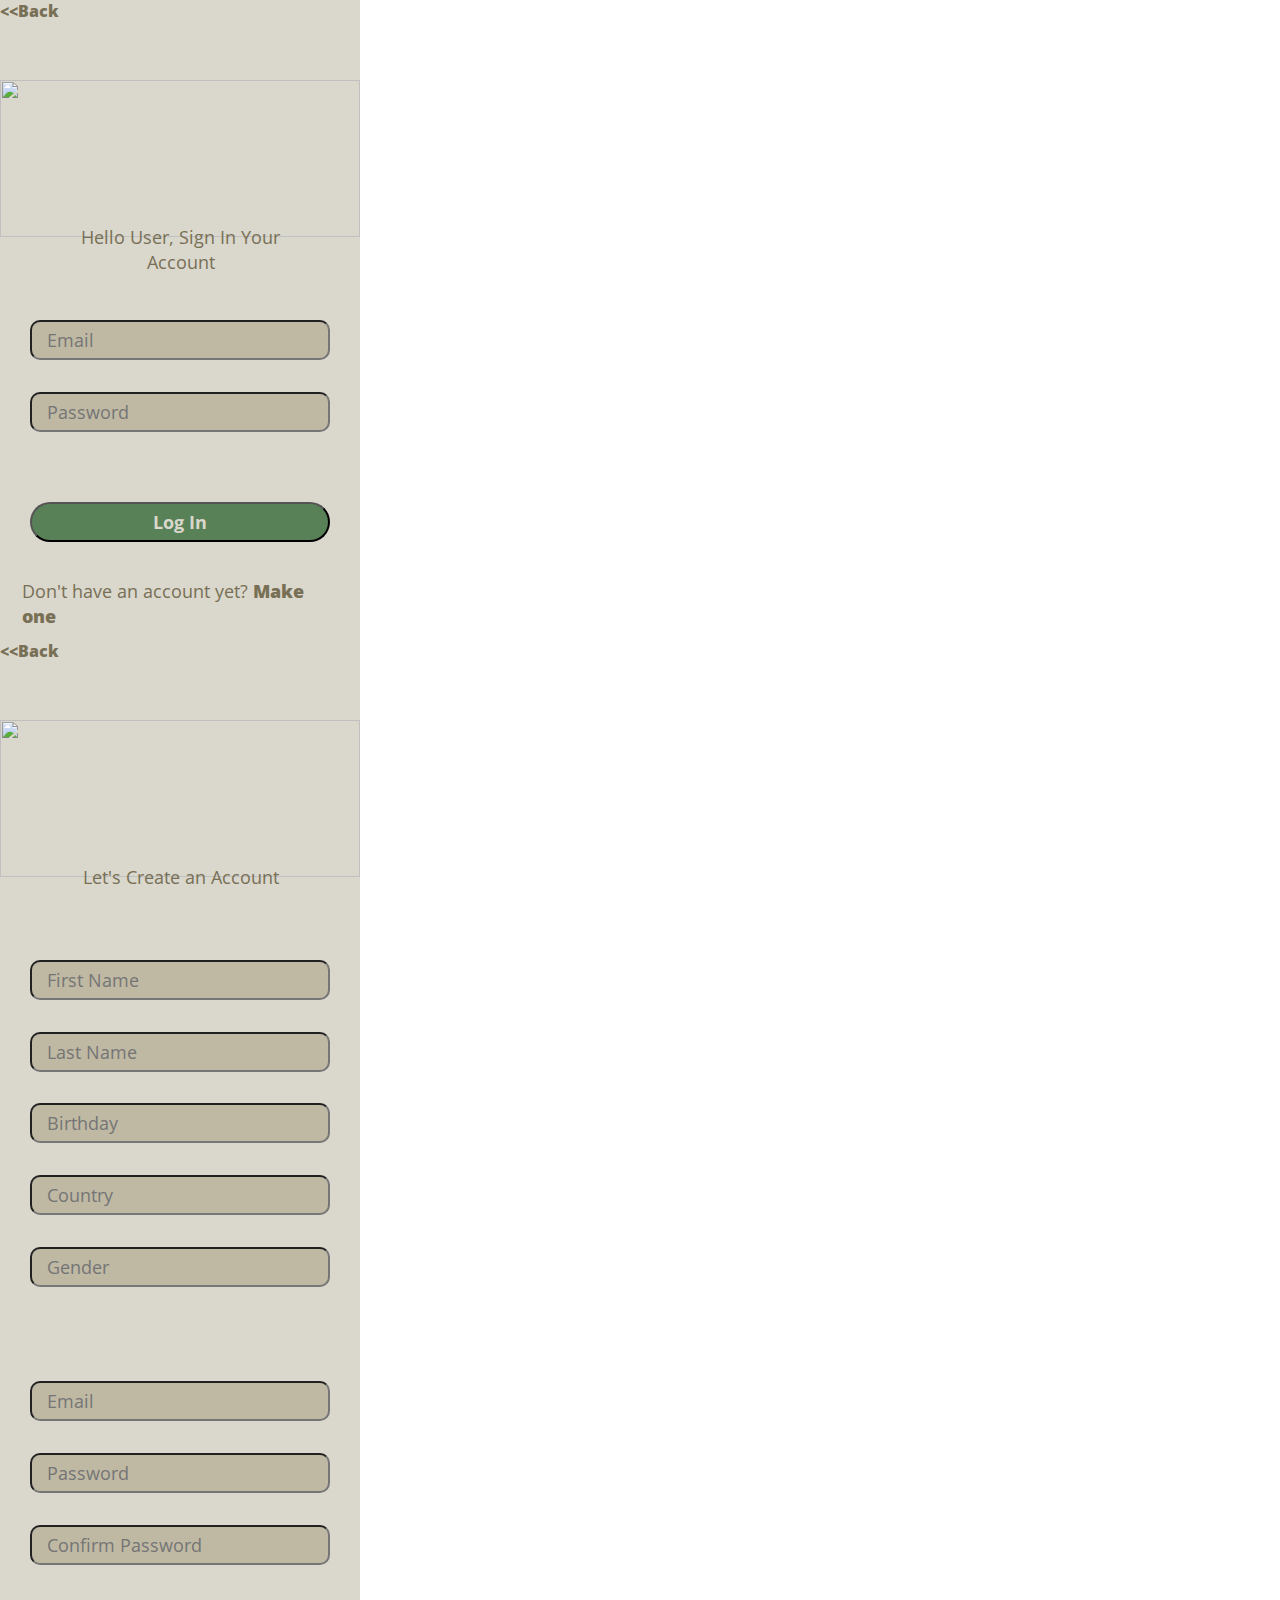
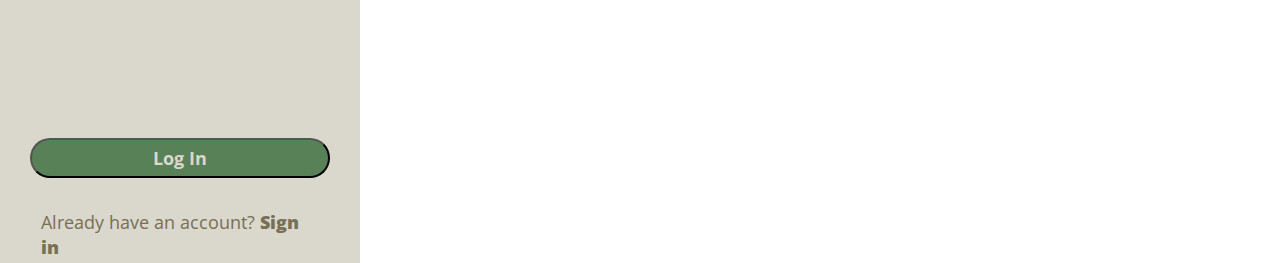
==== logIn.html @ a55f3f31 "commit change" ====
<!DOCTYPE html>
<html lang="en">
<head>
    <meta charset="UTF-8">
    <meta name="viewport" content="width=device-width, initial-scale=1.0">
    <title>Document</title>

    <link rel="preconnect" href="https://fonts.gstatic.com">
    <link href="https://fonts.googleapis.com/css2?family=Open+Sans&display=swap" rel="stylesheet">

    <link rel="stylesheet" href="css/logIn.css">

    <!--trying to include JQuery (stackoverflow thx for the carry)-->
    <script src="jquery/jquery.txt"></script>

</head>
<body>
    <div class="Starting-pages">
        <div class="log-in-container">
            <div class="introduction">
                <a href="index.html">&#60;&#60;Back</a>
                <img class="people" src="WHYMASK (3) 1.png">
                <h4>Hello User, Sign In Your Account</h4>
            </div>
            <div class="log-in">
                <form>
                    <input class="Email"type="text" placeholder="Email"/>
                    <input class="Password"type="password" placeholder="Password"/>
                </form>
                <button class="cta-select">Log In</button>
                <p class="message">Don't have an account yet? <a href="#">Make one</a></p>
            </div>
        </div>
        <div class="sign-up-container">
            <div class="introduction">
                <a href="index.html">&#60;&#60;Back</a>
                <img class="people" src="WHYMASK (3) 1.png">
                <h4>Let's Create an Account</h4>
            </div>
            <div class="sign-up">
                <form>
                    <input class="First-Name"type="text" placeholder="First Name"/>
                    <input class="Last-Name"type="text" placeholder="Last Name"/>
                    <input class="Birthday"type="text" placeholder="Birthday"/>
                    <input class="Country"type="text" placeholder="Country"/>
                    <input class="Gender"type="text" placeholder="Gender"/>
                    <input class="Email"type="text" placeholder="Email"/>
                    <input class="Password"type="password" placeholder="Password"/>
                    <input class="Confirm-Password"type="password" placeholder="Confirm Password"/>
                </form>
                <button class="cta-select">Log In</button>
                <p class="message">Already have an account? <a href="#">Sign in</a></p>
            </div>
        </div>
    </div>
    <script src="js/logIn.js"></script>
</body>
</html>
---- css/logIn.css ----
*{
    margin: 0px;
    padding: 0px;
    box-sizing:border-box;
}

body{
    font-family: 'Open Sans', sans-serif;
}
/*Log-In Page Styling */
.log-in-container{
    position: relative;
    width: 360px;
    height: 640px;
    background-color: #DAD7CD;
    overflow: hidden;
}
.people{
    position: absolute;
    width: 360px;
    height: 157px;
    left: 0px;
    top: 80px;
}
.introduction h4{
    position: absolute;
    width: 269px;
    height: 25px;
    left: 46px;
    top: 225px;

    font-family: Open Sans;
    font-style: normal;
    font-weight: normal;
    font-size: 18px;
    line-height: 25px;
    /* identical to box height */

    text-align: center;

    color: #787055;
}
.log-in .Email{
    position: absolute;
    width: 300px;
    height: 40px;
    left: 30px;
    top: 320px;

    background: #BFB9A4;
    border-radius: 10px;

    font-family: Open Sans;
    font-style: normal;
    font-weight: normal;
    font-size: 18px;
    line-height: 25px;
    padding: 0px 0px 0px 15px;
    color: #787055;
}
.log-in .Password{
    position: absolute;
    width: 300px;
    height: 40px;
    left: 30px;
    top: 392px;

    background: #BFB9A4;
    border-radius: 10px;

    font-family: Open Sans;
    font-style: normal;
    font-weight: normal;
    font-size: 18px;
    line-height: 25px;
    padding: 0px 0px 0px 15px;
    color: #787055;
}
.log-in button{
    position: absolute;
    width: 300px;
    height: 40px;
    left: 30px;
    top: 502px;

    background: #588157;
    border-radius: 20px;

    font-family: Open Sans;
    font-style: normal;
    font-weight: bold;
    font-size: 18px;
    line-height: 25px;
    color: #DAD7CD;
}

.log-in p{
    position: absolute;
    width: 317px;
    height: 25px;
    left: 22px;
    top: 579px;

    font-family: Open Sans;
    font-style: normal;
    font-weight: normal;
    font-size: 18px;
    line-height: 25px;
    color: #787055;
}
.log-in-container a{
    text-decoration: none;
    color: #787055;
    font-weight:900;
}
/*Sign-Up Page Styling*/
.sign-up-container{
    position: relative;
    width: 360px;
    height: 1223px;
    background-color: #DAD7CD;
    overflow: hidden;
}

.sign-up-container a{
    text-decoration: none;
    color: #787055;
    font-weight:900;
}

.sign-up .First-Name{
    position: absolute;
    width: 300px;
    height: 40px;
    left: 30px;
    top: 320px;

    background: #BFB9A4;
    border-radius: 10px;

    font-family: Open Sans;
    font-style: normal;
    font-weight: normal;
    font-size: 18px;
    line-height: 25px;
    padding: 0px 0px 0px 15px;
    color: #787055;
}

.sign-up .Last-Name{
    position: absolute;
    width: 300px;
    height: 40px;
    left: 30px;
    top: 392px;

    background: #BFB9A4;
    border-radius: 10px;

    font-family: Open Sans;
    font-style: normal;
    font-weight: normal;
    font-size: 18px;
    line-height: 25px;
    padding: 0px 0px 0px 15px;
    color: #787055;
}

.sign-up .Birthday{
    position: absolute;
    width: 300px;
    height: 40px;
    left: 30px;
    top: 463px;

    background: #BFB9A4;
    border-radius: 10px;

    font-family: Open Sans;
    font-style: normal;
    font-weight: normal;
    font-size: 18px;
    line-height: 25px;
    padding: 0px 0px 0px 15px;
    color: #787055;
}

.sign-up .Country{
    position: absolute;
    width: 300px;
    height: 40px;
    left: 30px;
    top: 535px;

    background: #BFB9A4;
    border-radius: 10px;

    font-family: Open Sans;
    font-style: normal;
    font-weight: normal;
    font-size: 18px;
    line-height: 25px;
    padding: 0px 0px 0px 15px;
    color: #787055;
}

.sign-up .Gender{
    position: absolute;
    width: 300px;
    height: 40px;
    left: 30px;
    top: 607px;

    background: #BFB9A4;
    border-radius: 10px;

    font-family: Open Sans;
    font-style: normal;
    font-weight: normal;
    font-size: 18px;
    line-height: 25px;
    padding: 0px 0px 0px 15px;
    color: #787055;
}

.sign-up .Email{
    position: absolute;
    width: 300px;
    height: 40px;
    left: 30px;
    top: 741px;

    background: #BFB9A4;
    border-radius: 10px;

    font-family: Open Sans;
    font-style: normal;
    font-weight: normal;
    font-size: 18px;
    line-height: 25px;
    padding: 0px 0px 0px 15px;
    color: #787055;
}

.sign-up .Password{
    position: absolute;
    width: 300px;
    height: 40px;
    left: 30px;
    top: 813px;

    background: #BFB9A4;
    border-radius: 10px;

    font-family: Open Sans;
    font-style: normal;
    font-weight: normal;
    font-size: 18px;
    line-height: 25px;
    padding: 0px 0px 0px 15px;
    color: #787055;
}

.sign-up .Confirm-Password{
    position: absolute;
    width: 300px;
    height: 40px;
    left: 30px;
    top: 885px;

    background: #BFB9A4;
    border-radius: 10px;

    font-family: Open Sans;
    font-style: normal;
    font-weight: normal;
    font-size: 18px;
    line-height: 25px;
    padding: 0px 0px 0px 15px;
    color: #787055;
}
.sign-up button{
    position: absolute;
    width: 300px;
    height: 40px;
    left: 30px;
    top: 1098px;

    background: #588157;
    border-radius: 20px;

    font-family: Open Sans;
    font-style: normal;
    font-weight: bold;
    font-size: 18px;
    line-height: 25px;
    color: #DAD7CD;
}
.sign-up p{
    position: absolute;
    width: 278px;
    height: 25px;
    left: 41px;
    top: 1170px;

    font-family: Open Sans;
    font-style: normal;
    font-weight: normal;
    font-size: 18px;
    line-height: 25px;
    color: #787055;
}
.sign-up p a{
    text-decoration: none;
    color: #787055;
    font-weight:900;
}
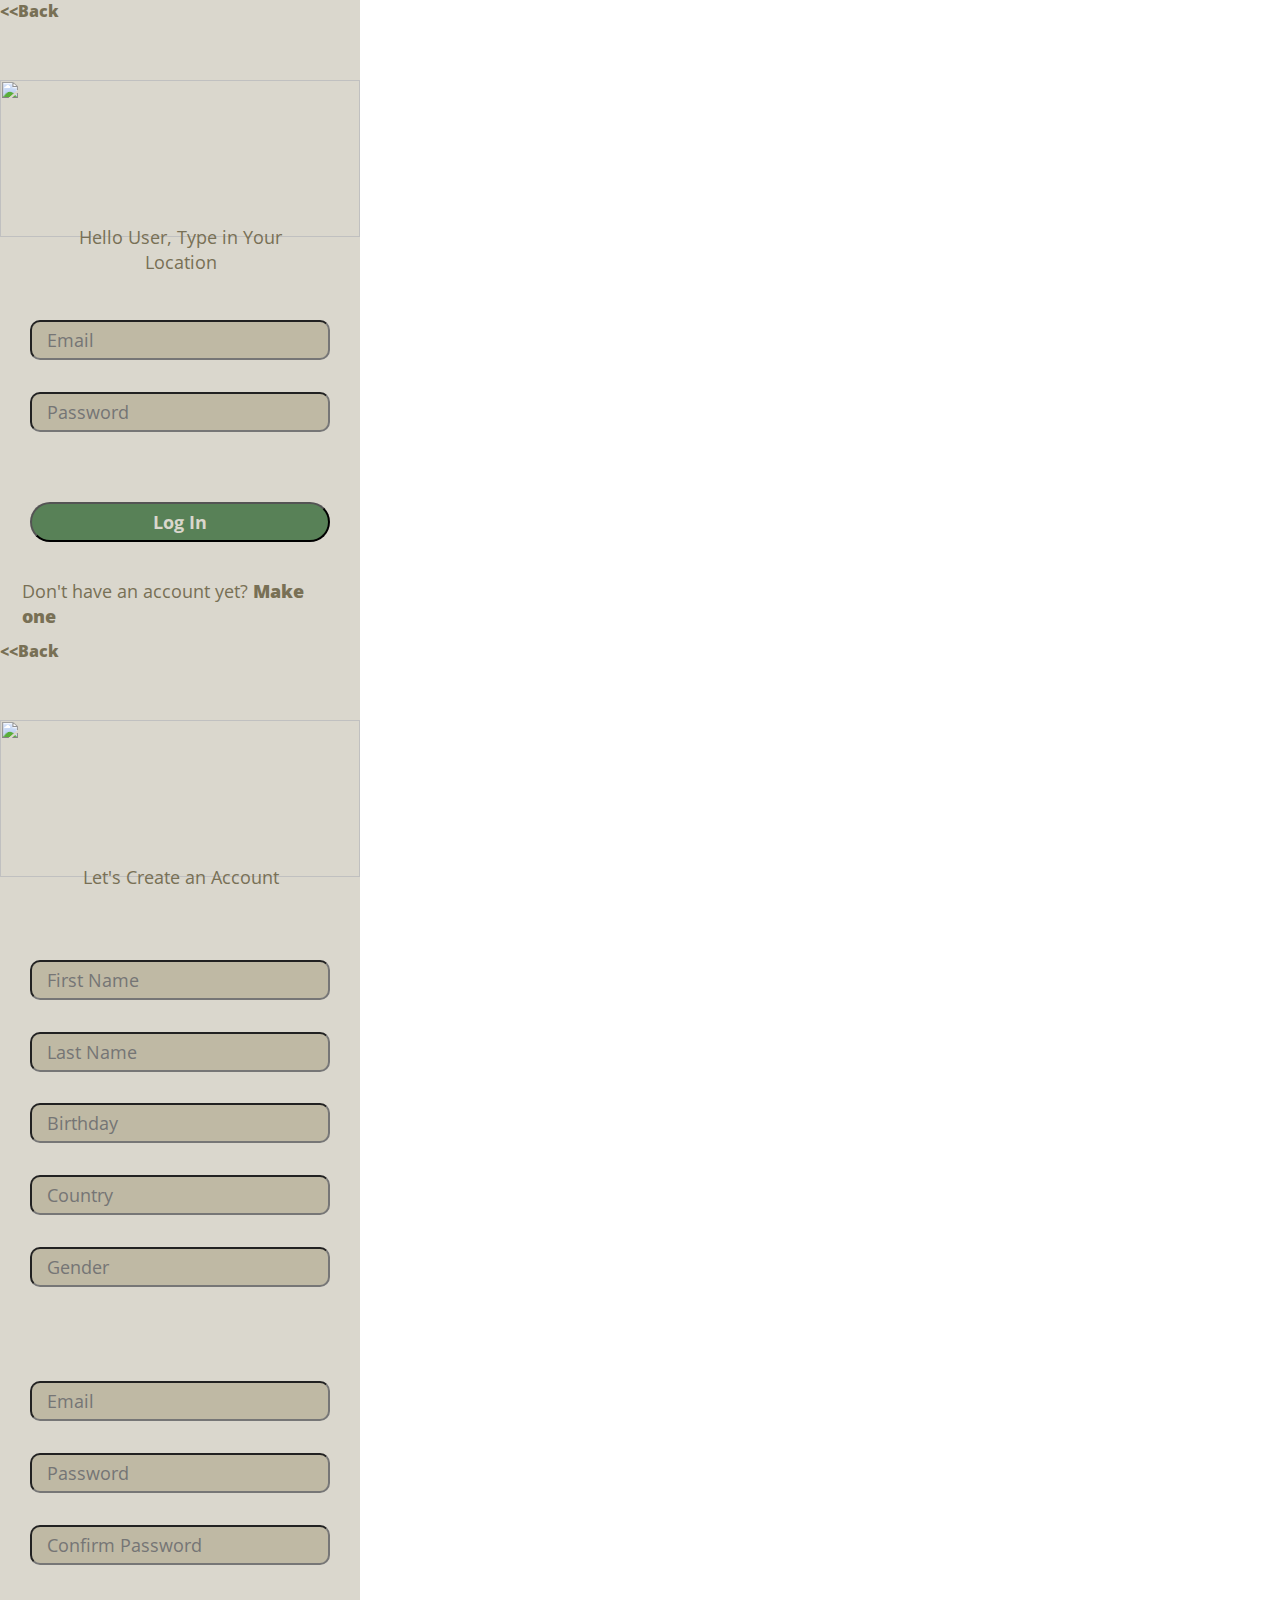
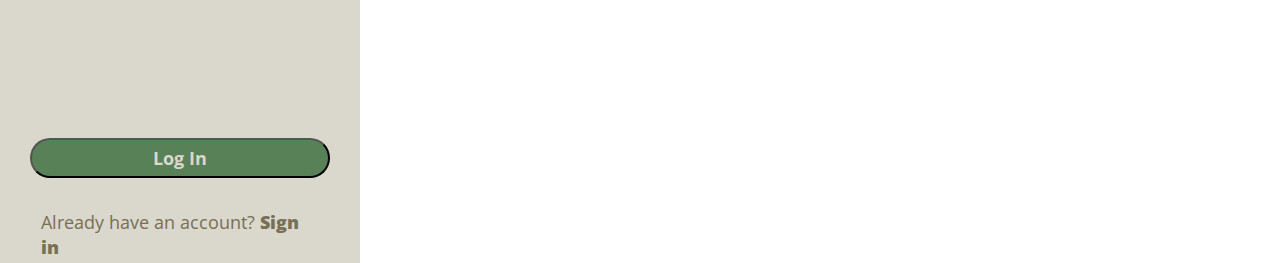
==== commit ce163202: "Update logIn.html" ====
--- a/logIn.html
+++ b/logIn.html
@@ -20,7 +20,7 @@
             <div class="introduction">
                 <a href="index.html">&#60;&#60;Back</a>
                 <img class="people" src="WHYMASK (3) 1.png">
-                <h4>Hello User, Sign In Your Account</h4>
+                <h4>Hello User, Type in Your Location</h4>
             </div>
             <div class="log-in">
                 <form>
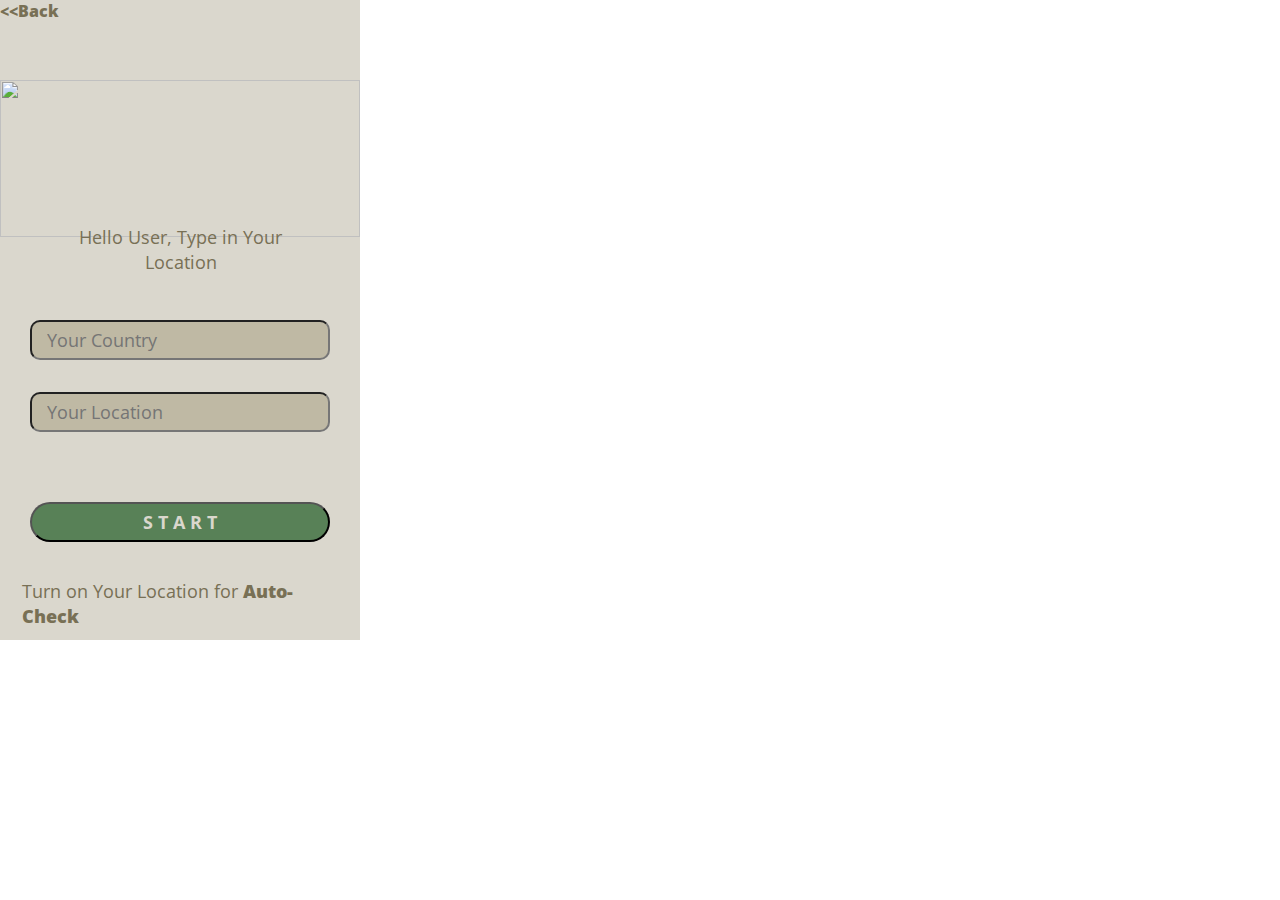
==== commit e1bd4bb2: "s" ====
--- a/logIn.html
+++ b/logIn.html
@@ -24,32 +24,11 @@
             </div>
             <div class="log-in">
                 <form>
-                    <input class="Email"type="text" placeholder="Email"/>
-                    <input class="Password"type="password" placeholder="Password"/>
+                    <input class="Country"type="text" placeholder="Your Country"/>
+                    <input class="Location"type="text" placeholder="Your Location"/>
                 </form>
-                <button class="cta-select">Log In</button>
-                <p class="message">Don't have an account yet? <a href="#">Make one</a></p>
-            </div>
-        </div>
-        <div class="sign-up-container">
-            <div class="introduction">
-                <a href="index.html">&#60;&#60;Back</a>
-                <img class="people" src="WHYMASK (3) 1.png">
-                <h4>Let's Create an Account</h4>
-            </div>
-            <div class="sign-up">
-                <form>
-                    <input class="First-Name"type="text" placeholder="First Name"/>
-                    <input class="Last-Name"type="text" placeholder="Last Name"/>
-                    <input class="Birthday"type="text" placeholder="Birthday"/>
-                    <input class="Country"type="text" placeholder="Country"/>
-                    <input class="Gender"type="text" placeholder="Gender"/>
-                    <input class="Email"type="text" placeholder="Email"/>
-                    <input class="Password"type="password" placeholder="Password"/>
-                    <input class="Confirm-Password"type="password" placeholder="Confirm Password"/>
-                </form>
-                <button class="cta-select">Log In</button>
-                <p class="message">Already have an account? <a href="#">Sign in</a></p>
+                <button class="cta-select">S T A R T</button>
+                <p class="message">Turn on Your Location for <a href="#">Auto-Check</a></p>
             </div>
         </div>
     </div>
--- a/css/logIn.css
+++ b/css/logIn.css
@@ -40,7 +40,7 @@
 
     color: #787055;
 }
-.log-in .Email{
+.log-in .Country{
     position: absolute;
     width: 300px;
     height: 40px;
@@ -58,7 +58,7 @@
     padding: 0px 0px 0px 15px;
     color: #787055;
 }
-.log-in .Password{
+.log-in .Location{
     position: absolute;
     width: 300px;
     height: 40px;
@@ -127,7 +127,7 @@
     color: #787055;
     font-weight:900;
 }
-
+/*
 .sign-up .First-Name{
     position: absolute;
     width: 300px;
@@ -145,8 +145,8 @@
     line-height: 25px;
     padding: 0px 0px 0px 15px;
     color: #787055;
-}
-
+}*/
+/*
 .sign-up .Last-Name{
     position: absolute;
     width: 300px;
@@ -164,8 +164,8 @@
     line-height: 25px;
     padding: 0px 0px 0px 15px;
     color: #787055;
-}
-
+}*/
+/*
 .sign-up .Birthday{
     position: absolute;
     width: 300px;
@@ -183,7 +183,7 @@
     line-height: 25px;
     padding: 0px 0px 0px 15px;
     color: #787055;
-}
+}*/
 
 .sign-up .Country{
     position: absolute;
@@ -203,7 +203,7 @@
     padding: 0px 0px 0px 15px;
     color: #787055;
 }
-
+/*
 .sign-up .Gender{
     position: absolute;
     width: 300px;
@@ -221,9 +221,9 @@
     line-height: 25px;
     padding: 0px 0px 0px 15px;
     color: #787055;
-}
-
-.sign-up .Email{
+}*/
+
+/*.sign-up .Country{
     position: absolute;
     width: 300px;
     height: 40px;
@@ -240,9 +240,9 @@
     line-height: 25px;
     padding: 0px 0px 0px 15px;
     color: #787055;
-}
-
-.sign-up .Password{
+}*/
+
+.sign-up .Location{
     position: absolute;
     width: 300px;
     height: 40px;
@@ -261,7 +261,7 @@
     color: #787055;
 }
 
-.sign-up .Confirm-Password{
+/*.sign-up .Confirm-Password{
     position: absolute;
     width: 300px;
     height: 40px;
@@ -295,7 +295,7 @@
     font-size: 18px;
     line-height: 25px;
     color: #DAD7CD;
-}
+}*/
 .sign-up p{
     position: absolute;
     width: 278px;
